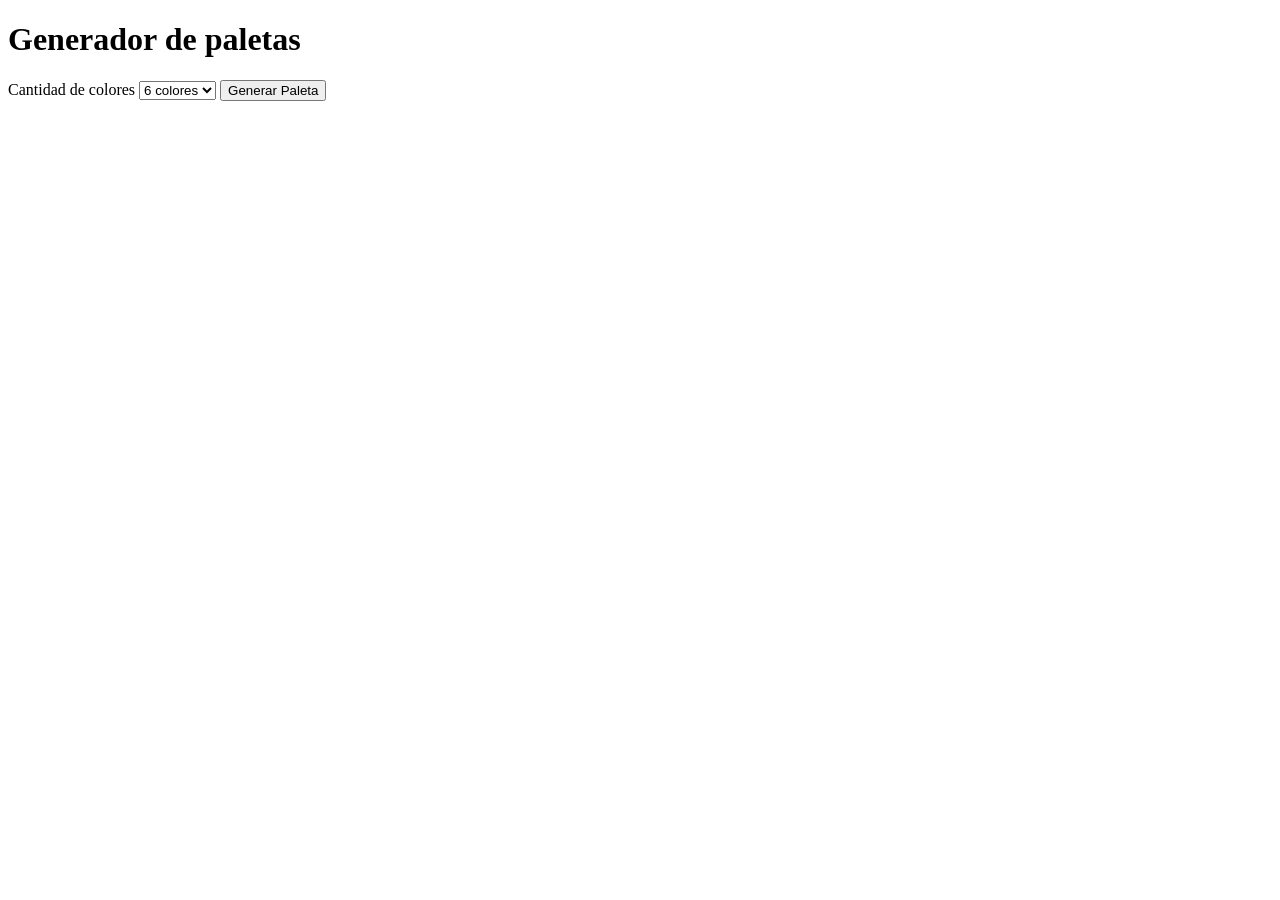
==== index.html @ 9f5084d0 "Update Html: add classes to divs, for to lable, IDs, and id to button. Add option values to select" ====
<!DOCTYPE html>
<html lang="en">
<head>
    <meta charset="UTF-8">
    <meta name="viewport" content="width=device-width, initial-scale=1.0">
    <title>Paleta de colores aleatoria en formatos hsl y hex.</title>
    <link rel="stylesheet" href="stylesheet" href="./css/styles.css">
</head>
<body>
    <main>
        <h1>Generador de paletas</h1>
        <div class="controles">
            <label for="select-cantidad">Cantidad de colores</label>
            <select id="select-cantidad">
                <option value="6">6 colores</option>
                <option value="8">8 colores</option>
                <option value="9">9 colores</option>
            </select>
            <button id="btn-generar">Generar Paleta</button>
        </div>

        <div id="paleta" role="lista">
            
        </div>

        <div id="toast" role="status"></div>
    </main>
    
    <script src="./js/script.js"></script>
</body>
</html>
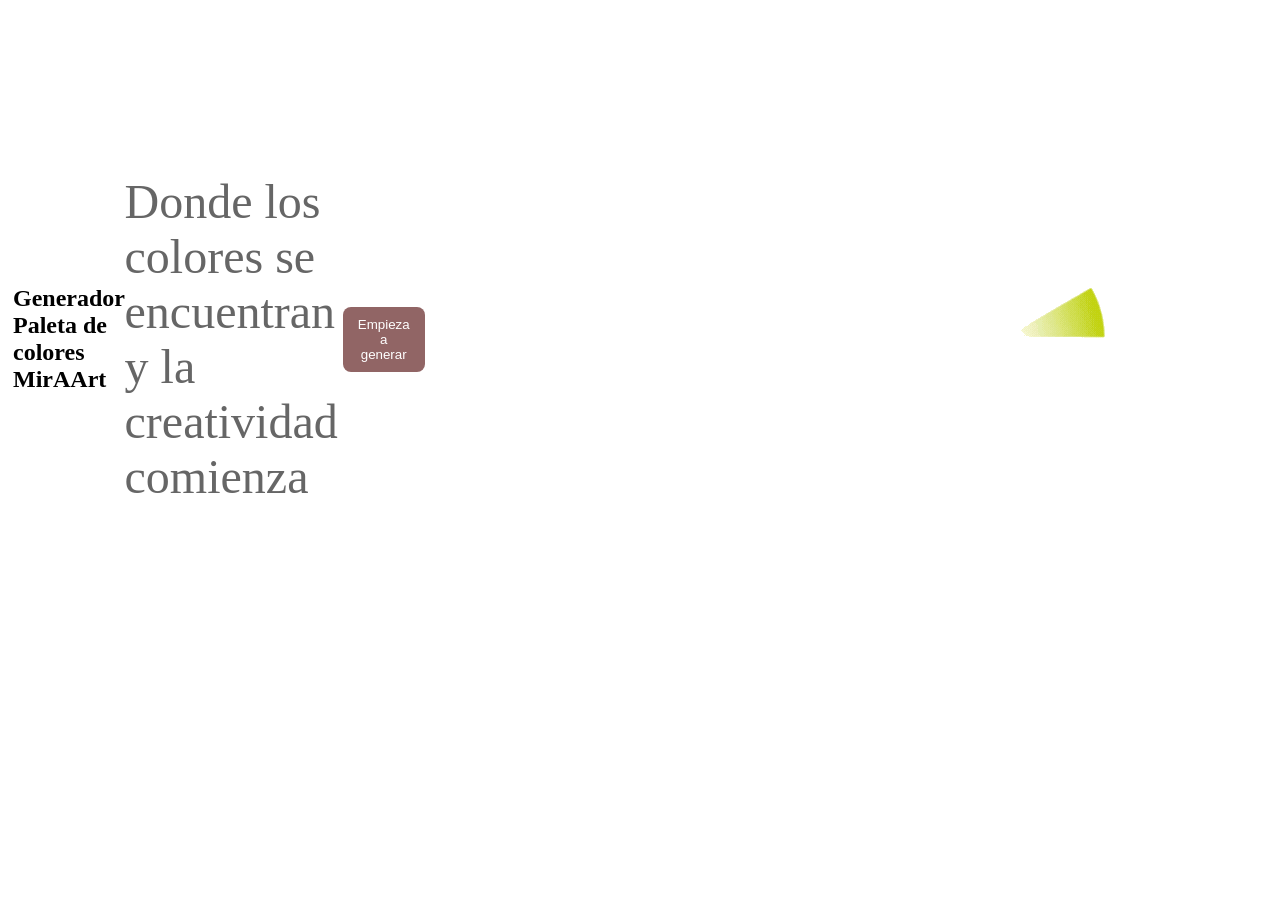
==== commit b96ca899: "Se modificaron los archivos html, js y ,css. Se agrega documentacón del proyecto" ====
--- a/index.html
+++ b/index.html
@@ -1,32 +1,47 @@
 
 <!DOCTYPE html>
-<html lang="en">
-<head>
-    <meta charset="UTF-8">
-    <meta name="viewport" content="width=device-width, initial-scale=1.0">
-    <title>Paleta de colores aleatoria en formatos hsl y hex.</title>
-    <link rel="stylesheet" href="stylesheet" href="./css/styles.css">
-</head>
-<body>
-    <main>
-        <h1>Generador de paletas</h1>
-        <div class="controles">
-            <label for="select-cantidad">Cantidad de colores</label>
-            <select id="select-cantidad">
-                <option value="6">6 colores</option>
-                <option value="8">8 colores</option>
-                <option value="9">9 colores</option>
-            </select>
-            <button id="btn-generar">Generar Paleta</button>
-        </div>
+<html lang="es">
+    <head>
+        <meta charset="utf-8">
+        <meta name="viewport" content="width = device - width, initial - scale = 1.0">
+        <title>Generador de Paleta de Colores</title>
+        <!--favicon-->   
+         <link rel="icon" type="image/jpg" href="./assets/img/logo.png">
+         <link rel="stylesheet" href="./css/index.css">
+         <script src="./js/index.js" defer></script>  
+    </head>
 
-        <div id="paleta" role="lista">
+    <body>
+
+    <header>    
+            <section>
+                <div>
+                    <h1 id="title">Generador Paleta de colores MirAArt</h1>
+                <div>
+
+                
+            </section>
+
+            <section>
+                <div class="texto">
+                    <p>Donde los colores se encuentran y la creatividad comienza </p>
+                </div>
+            </section>
+                
+                <div>
+                    <a href="generador-paleta.html">
+                        <button class="button">Empieza a generar</button>
+                    </a>                 
+                </div>
             
-        </div>
+            <div class="gif">
+                <img src="./assets/img/paletas.gif" alt="Animación-paleta-de-colores" class="gif-imagen">
+            </div>
 
-        <div id="toast" role="status"></div>
-    </main>
-    
-    <script src="./js/script.js"></script>
-</body>
-</html>+            <div class="mensaje"></div>
+          
+    </header>
+
+             
+    </body>
+</html>
--- a/css/index.css
+++ b/css/index.css
@@ -0,0 +1,74 @@
+body{
+    background-color: var(--color-fondo);
+    color: var(--color-texto);
+}
+
+header{
+    display: flex;
+    justify-content: flex-start;
+    align-items: center;
+    padding: 5px;
+    background-color: var(--color-header);
+}
+
+.titulo {
+    font-size: 2.5rem;
+    margin: 0;
+    line-height: 1.1;
+    color: #333;
+    justify-content: center;
+    
+}
+
+.texto {
+    font-size: 3rem;
+    color: #666;
+    max-width: 500px ;
+    margin: 0;
+    
+
+}
+
+.logo{
+    width: 500px;     /* tamaño pequeño */
+    height: 300px;
+    opacity: 0.7;    /* transparencia */
+    display: flex;
+    animation: pulso 3s infinite;
+}
+
+button {
+  margin: 5px;
+  background: #916565;
+  color: white;
+  border: none;
+  padding: 10px 15px;
+  border-radius: 8px;
+  cursor: pointer;
+  transition: all 0.3s ease;
+}
+    
+    
+.boton:hover {
+    background-color: #8c8ea3;
+}
+
+.gif {
+    max: width 200px;%;
+    
+    position: ;
+    border-radius: 100px; /* Bordes redondeados opcionales */
+    
+}
+
+
+.mensaje {
+    flex: 1; /* Ocupa la mitad del espacio */
+    display: flex;
+    justify-content: space-between;
+    padding: 30px;
+    box-sizing: border-box;
+    text-align: left;
+    background-color: red;
+
+}
